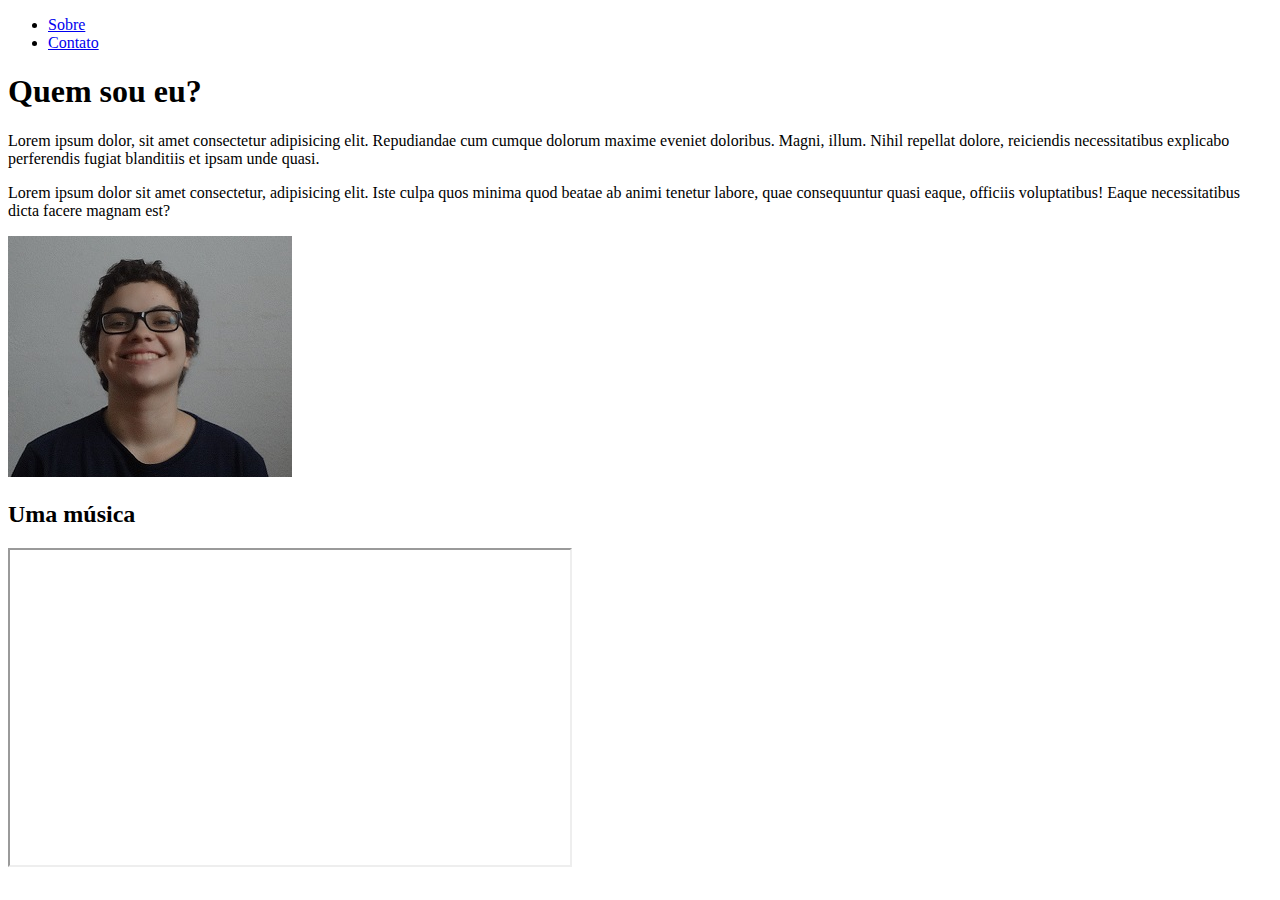
==== index.html @ 12428e16 "Exemplos de páginas HTML" ====
<!DOCTYPE html>
<html lang="pt-br">
<head>
    <meta charset="UTF-8">
    <meta name="viewport" content="width=device-width, initial-scale=1.0">
    <title>Sobre mim</title>
</head>
<body>
    <ul>
        <li>
            <a href="index.html" target="blanked">Sobre</a>

        </li>
        <li>
            <a href="contato.html">Contato</a>
        </li>

    </ul>

    <h1>Quem sou eu?</h1>
    
    <p>
        Lorem ipsum dolor, sit amet consectetur adipisicing elit. Repudiandae cum cumque dolorum maxime eveniet doloribus. Magni, illum. Nihil repellat dolore, reiciendis necessitatibus explicabo perferendis fugiat blanditiis et ipsam unde quasi.
    </p>
    <p>
        Lorem ipsum dolor sit amet consectetur, adipisicing elit. Iste culpa quos minima quod beatae ab animi tenetur labore, quae consequuntur quasi eaque, officiis voluptatibus! Eaque necessitatibus dicta facere magnam est? 
    </p>

    <img src="assets/img/Heitor.JPG" alt="Homem branco, óculos, cabelos escuros e cacheados, sorrindo. Fundo branco.">
    <h2>Uma música</h2>
    <iframe 
    width="560" 
    height="315" 
    src="https://www.youtube.com/embed/aTUcg2q-dDA?controls=0&amp;start=10"
    frameborder="5" 
    allow="accelerometer; autoplay; encrypted-media; gyroscope; picture-in-picture" 
    allowfullscreen
    ></iframe>
</body>
</html>
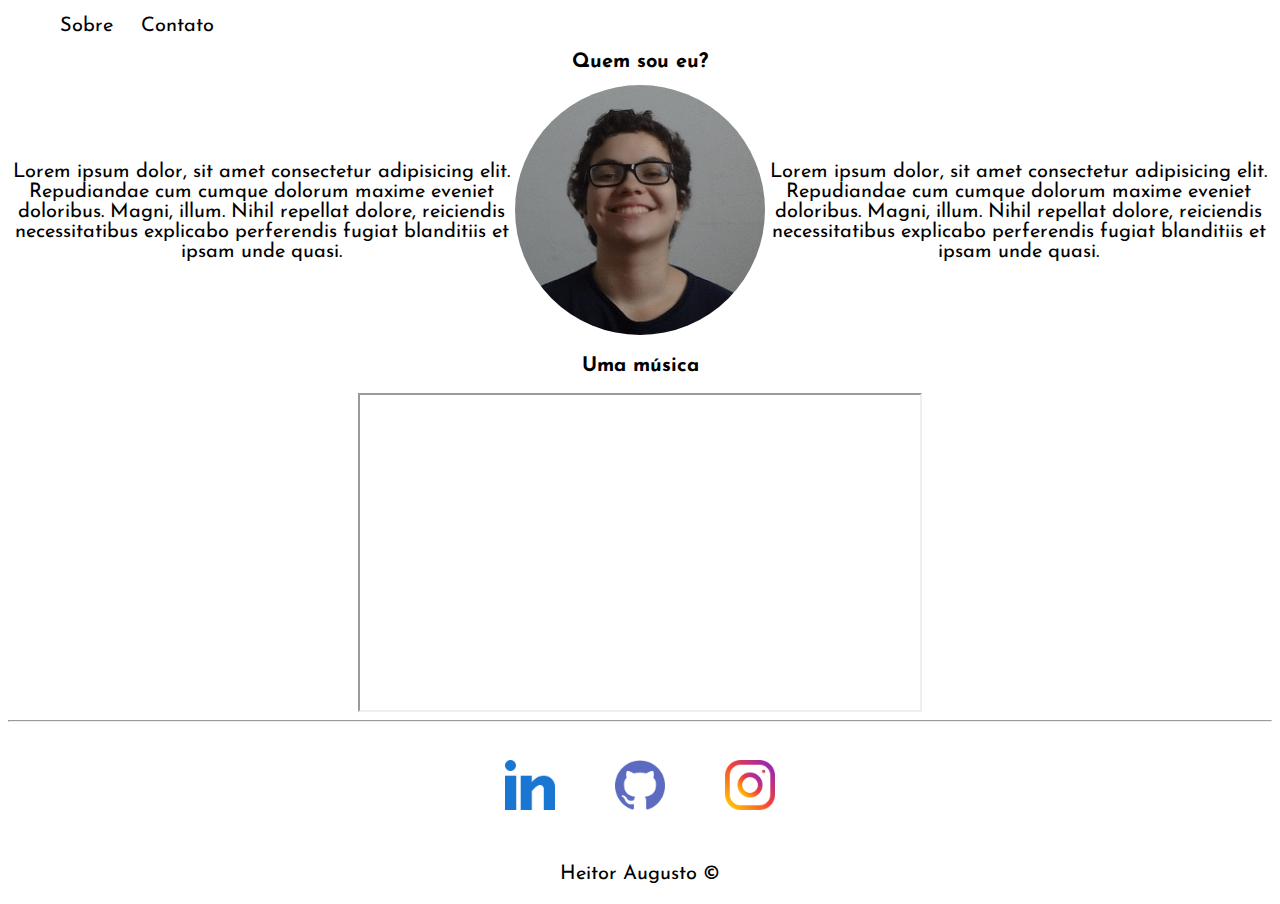
==== commit 726b0939: "Exemplo de página CSS" ====
--- a/index.html
+++ b/index.html
@@ -4,31 +4,37 @@
     <meta charset="UTF-8">
     <meta name="viewport" content="width=device-width, initial-scale=1.0">
     <title>Sobre mim</title>
+
+    <link rel="stylesheet" href="assets/css/style.css">
 </head>
 <body>
-    <ul>
+    <ul id="menu">
         <li>
-            <a href="index.html" target="blanked">Sobre</a>
+            <a href="index.html">Sobre</a>
 
         </li>
         <li>
-            <a href="contato.html">Contato</a>
+            <a href="">Contato</a>
         </li>
 
     </ul>
 
-    <h1>Quem sou eu?</h1>
-    
-    <p>
-        Lorem ipsum dolor, sit amet consectetur adipisicing elit. Repudiandae cum cumque dolorum maxime eveniet doloribus. Magni, illum. Nihil repellat dolore, reiciendis necessitatibus explicabo perferendis fugiat blanditiis et ipsam unde quasi.
-    </p>
-    <p>
-        Lorem ipsum dolor sit amet consectetur, adipisicing elit. Iste culpa quos minima quod beatae ab animi tenetur labore, quae consequuntur quasi eaque, officiis voluptatibus! Eaque necessitatibus dicta facere magnam est? 
-    </p>
+    <h1 class="formatacao">Quem sou eu?</h1>
+    <div class="container">
+         <p class="formatacao">
+             Lorem ipsum dolor, sit amet consectetur adipisicing elit. Repudiandae cum cumque dolorum maxime eveniet doloribus. Magni, illum. Nihil repellat dolore, reiciendis necessitatibus explicabo perferendis fugiat blanditiis et ipsam unde quasi.
+         </p>
+        <div class ="circulo">
+            <img class ="circulo" src="assets/img/Heitor.JPG" alt="Imagem do criador da página.Homem branco, óculos, cabelos escuros e cacheados, sorrindo. Fundo branco.">
+        </div>
+        <p class="formatacao">
+            Lorem ipsum dolor, sit amet consectetur adipisicing elit. Repudiandae cum cumque dolorum maxime eveniet doloribus. Magni, illum. Nihil repellat dolore, reiciendis necessitatibus explicabo perferendis fugiat blanditiis et ipsam unde quasi.
+        </p>
+    </div>
+    <h2 class="formatacao">Uma música</h2>
 
-    <img src="assets/img/Heitor.JPG" alt="Homem branco, óculos, cabelos escuros e cacheados, sorrindo. Fundo branco.">
-    <h2>Uma música</h2>
-    <iframe 
+    <div class="container">
+     <iframe 
     width="560" 
     height="315" 
     src="https://www.youtube.com/embed/aTUcg2q-dDA?controls=0&amp;start=10"
@@ -36,5 +42,22 @@
     allow="accelerometer; autoplay; encrypted-media; gyroscope; picture-in-picture" 
     allowfullscreen
     ></iframe>
+    </div>
+
+    <hr>
+    <footer>
+        <div class="container">
+            <a href="https://www.linkedin.com/in/heitor-augusto-oliveira/">
+                <img class="tm-social p-30"src="assets/img/031-linkedin.png" alt="">
+            </a>
+            <a href="https://github.com/heitoraugs">
+                <img class="tm-social p-30"src="assets/img/039-github.png" alt="">
+            </a>
+            <a href="https://www.instagram.com/heitor_augs/">
+            <img class="tm-social p-30"src="assets/img/034-instagram.png" alt="">
+            </a>
+        </div>
+        <p class="formatacao">Heitor Augusto &copy</p>
+    </footer>
 </body>
 </html>--- a/assets/css/style.css
+++ b/assets/css/style.css
@@ -0,0 +1,47 @@
+/*Index.html*/
+@import url('https://fonts.googleapis.com/css2?family=Josefin+Sans&display=swap');
+.formatacao{
+    font-size: 20px;
+    text-align: center;
+    font-family: 'Josefin Sans', sans-serif;
+}
+.p-30{
+    padding: 30px;
+}
+.container{
+    display: flex;
+    flex-flow: row;
+    justify-content: center;
+    align-items: center;
+}
+.circulo img{
+    border-radius: 50%;
+    height: 250px;
+    width: 250px; 
+    object-fit: cover; 
+  }
+#menu li{
+    display: inline;
+    padding: 12px;
+
+}
+/*Está referenciando a ancora (a). O texto que está no link*/
+#menu li a{         
+    text-decoration: none;
+    color: black;
+    font-size: 20px;
+    font-family: 'Josefin Sans', sans-serif;
+}
+/*Ação quando o mouse estiver emcima*/
+#menu li a:hover{
+    color: blueviolet;
+}
+.tm-social{
+   width: 50px; 
+   height: 50px;
+}
+
+
+
+/*contato.html*/
+
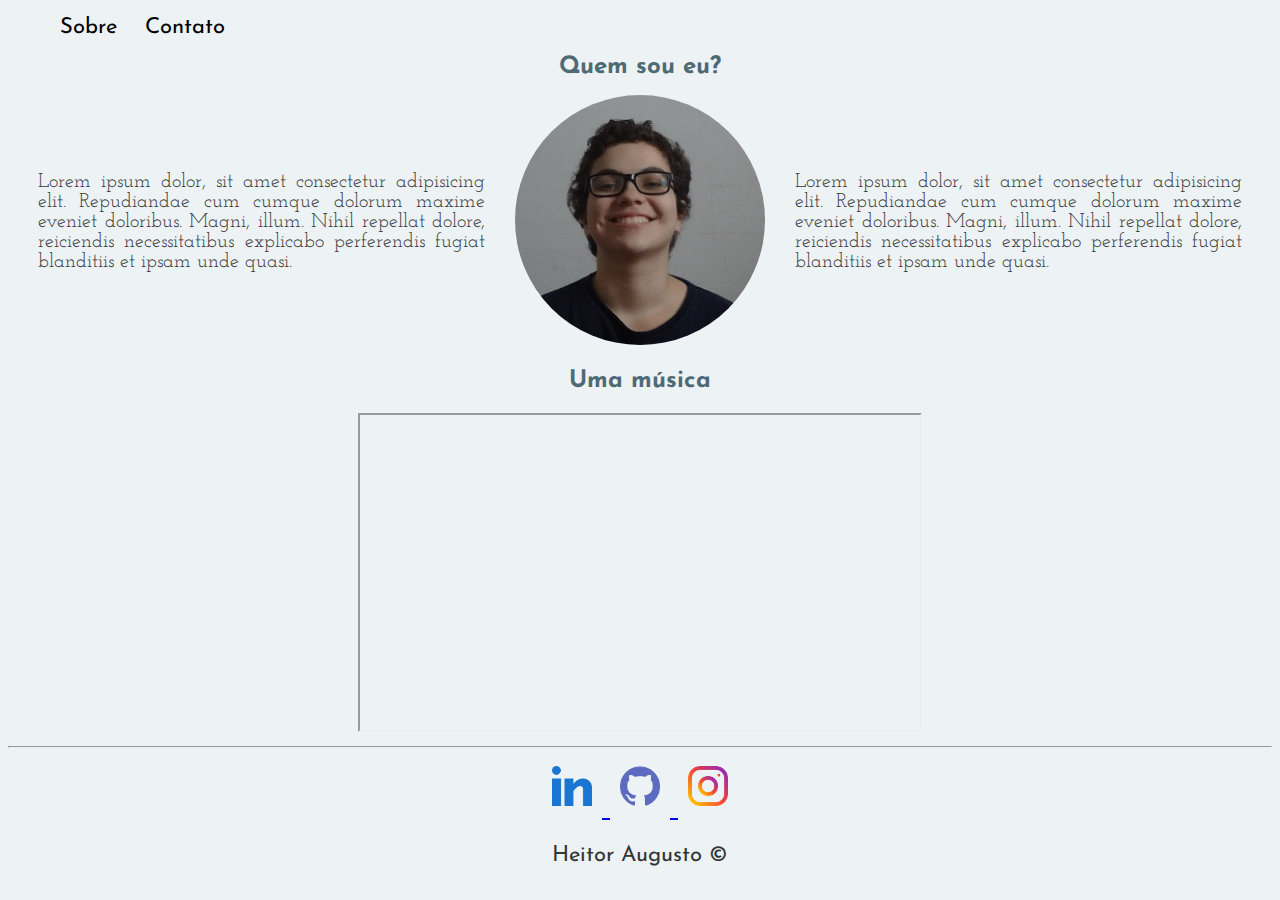
==== commit f0d494c3: "Atualizações 19/08" ====
--- a/index.html
+++ b/index.html
@@ -8,32 +8,36 @@
     <link rel="stylesheet" href="assets/css/style.css">
 </head>
 <body>
+                    <!--COMEÇO DO MENU-->
     <ul id="menu">
         <li>
             <a href="index.html">Sobre</a>
 
         </li>
         <li>
-            <a href="">Contato</a>
+            <a href="contato.html">Contato</a>
         </li>
+    </ul>
+                    <!--FIM DO MENU-->
 
-    </ul>
-
-    <h1 class="formatacao">Quem sou eu?</h1>
+                    <!--COMEÇO DAS INFORMAÇÕES DO CORPO DA PÁGINA-->
+    <h1 class=" titulo">Quem sou eu?</h1>
     <div class="container">
-         <p class="formatacao">
+         <p class="texto pad-30">
              Lorem ipsum dolor, sit amet consectetur adipisicing elit. Repudiandae cum cumque dolorum maxime eveniet doloribus. Magni, illum. Nihil repellat dolore, reiciendis necessitatibus explicabo perferendis fugiat blanditiis et ipsam unde quasi.
          </p>
         <div class ="circulo">
             <img class ="circulo" src="assets/img/Heitor.JPG" alt="Imagem do criador da página.Homem branco, óculos, cabelos escuros e cacheados, sorrindo. Fundo branco.">
         </div>
-        <p class="formatacao">
+        <p class="texto pad-30">
             Lorem ipsum dolor, sit amet consectetur adipisicing elit. Repudiandae cum cumque dolorum maxime eveniet doloribus. Magni, illum. Nihil repellat dolore, reiciendis necessitatibus explicabo perferendis fugiat blanditiis et ipsam unde quasi.
         </p>
     </div>
-    <h2 class="formatacao">Uma música</h2>
 
-    <div class="container">
+    <h2 class="titulo">Uma música</h2>
+
+                     <!--VIDEO-->
+    <div class="titulo">
      <iframe 
     width="560" 
     height="315" 
@@ -43,21 +47,25 @@
     allowfullscreen
     ></iframe>
     </div>
+                    <!--FIM VIDEO-->
 
+                    <!--FIM DAS INFORMAÇÕES DO CORPO DA PÁGINA-->
+
+                    <!--COMEÇO DO RODAPÉ-->
     <hr>
     <footer>
-        <div class="container">
+        <div class="titulo">
             <a href="https://www.linkedin.com/in/heitor-augusto-oliveira/">
-                <img class="tm-social p-30"src="assets/img/031-linkedin.png" alt="">
+                <img class="icone "src="assets/img/031-linkedin.png" alt="">
             </a>
             <a href="https://github.com/heitoraugs">
-                <img class="tm-social p-30"src="assets/img/039-github.png" alt="">
+                <img class="icone"src="assets/img/039-github.png" alt="">
             </a>
             <a href="https://www.instagram.com/heitor_augs/">
-            <img class="tm-social p-30"src="assets/img/034-instagram.png" alt="">
+            <img class="icone"src="assets/img/034-instagram.png" alt="">
             </a>
         </div>
-        <p class="formatacao">Heitor Augusto &copy</p>
+        <p class="footer">Heitor Augusto &copy</p>
     </footer>
 </body>
 </html>--- a/assets/css/style.css
+++ b/assets/css/style.css
@@ -1,47 +1,104 @@
-/*Index.html*/
-@import url('https://fonts.googleapis.com/css2?family=Josefin+Sans&display=swap');
-.formatacao{
-    font-size: 20px;
-    text-align: center;
+@import url('https://fonts.googleapis.com/css2?family=Josefin+Sans&family=Josefin+Slab&display=swap');
+
+/*FORMATAÇÃO INDEX.HTML*/
+
+body{background-color: #EDF2F4;}
+h2{color: #4F6A75;}
+h1{color: #4F6A75;}
+
+                /*FORMATAÇÃO MENU*/
+
+/*Em linha e padding*/
+#menu li{
+    display: inline;
+    padding: 12px;
+}
+/*Formatação dos links*/
+#menu li a{
+    text-decoration: none;
+    color: black;
+    font-size: 22px;
     font-family: 'Josefin Sans', sans-serif;
 }
-.p-30{
-    padding: 30px;
+/*Ação do mouse nos links do menu*/
+#menu li a:hover{
+    color:#BCC0C2;
+}
+
+                /*TEXTO E IMAGEM DO CORPO DA PÁGINA*/
+.texto{
+    font-size: 20px;
+    text-align: justify;
+    font-family: 'Josefin Slab', serif;
+    color:#343536;
+}
+.titulo{
+    text-align: center;
+    font-size:24px;
+    font-family: 'Josefin Sans',sans-serif;
 }
 .container{
     display: flex;
-    flex-flow: row;
+    flex-flow: row nowrap;
     justify-content: center;
     align-items: center;
 }
 .circulo img{
     border-radius: 50%;
     height: 250px;
-    width: 250px; 
-    object-fit: cover; 
-  }
-#menu li{
-    display: inline;
-    padding: 12px;
+    width: 250px;
+    object-fit: cover;
+}
+.pad-30{
+    padding: 30px;
+}
+                /*FOOTER*/
 
+.icone{
+    width: 40px;
+    height: 40px;
+    padding: 10px;
 }
-/*Está referenciando a ancora (a). O texto que está no link*/
-#menu li a{         
-    text-decoration: none;
-    color: black;
-    font-size: 20px;
-    font-family: 'Josefin Sans', sans-serif;
-}
-/*Ação quando o mouse estiver emcima*/
-#menu li a:hover{
-    color: blueviolet;
-}
-.tm-social{
-   width: 50px; 
-   height: 50px;
+.footer{
+    font-family: 'Josefin Sans',sans-serif;
+    color:#343536;
+    font-size: 22px;
+    text-align: center;
 }
 
+/*FORMATAÇÃO CONTATO.HTML*/
 
+#nome{
+    display: flex;
+    align-items: start;
+}
+#email{
+    display: flex;
+    align-items: start;
+}
+#assunto{
+    display: flex;
+    align-items: start;
+}
 
-/*contato.html*/
+.contato{
+    font-family: 'Josefin Sans',sans-serif;
+    font-size:16px;
+    padding: 15px;
+    align-items: baseline;
+    color: #4F6A75;
+}
+.tituloC{
+    font-size:24px;
+    font-family: 'Josefin Sans',sans-serif;
+    padding: 10px;
+}
+.containerC{
+    display: flex;
+    flex-flow: row;
+    justify-content: space-around;
+}
 
+.margin{
+    margin-bottom: 65px;
+}